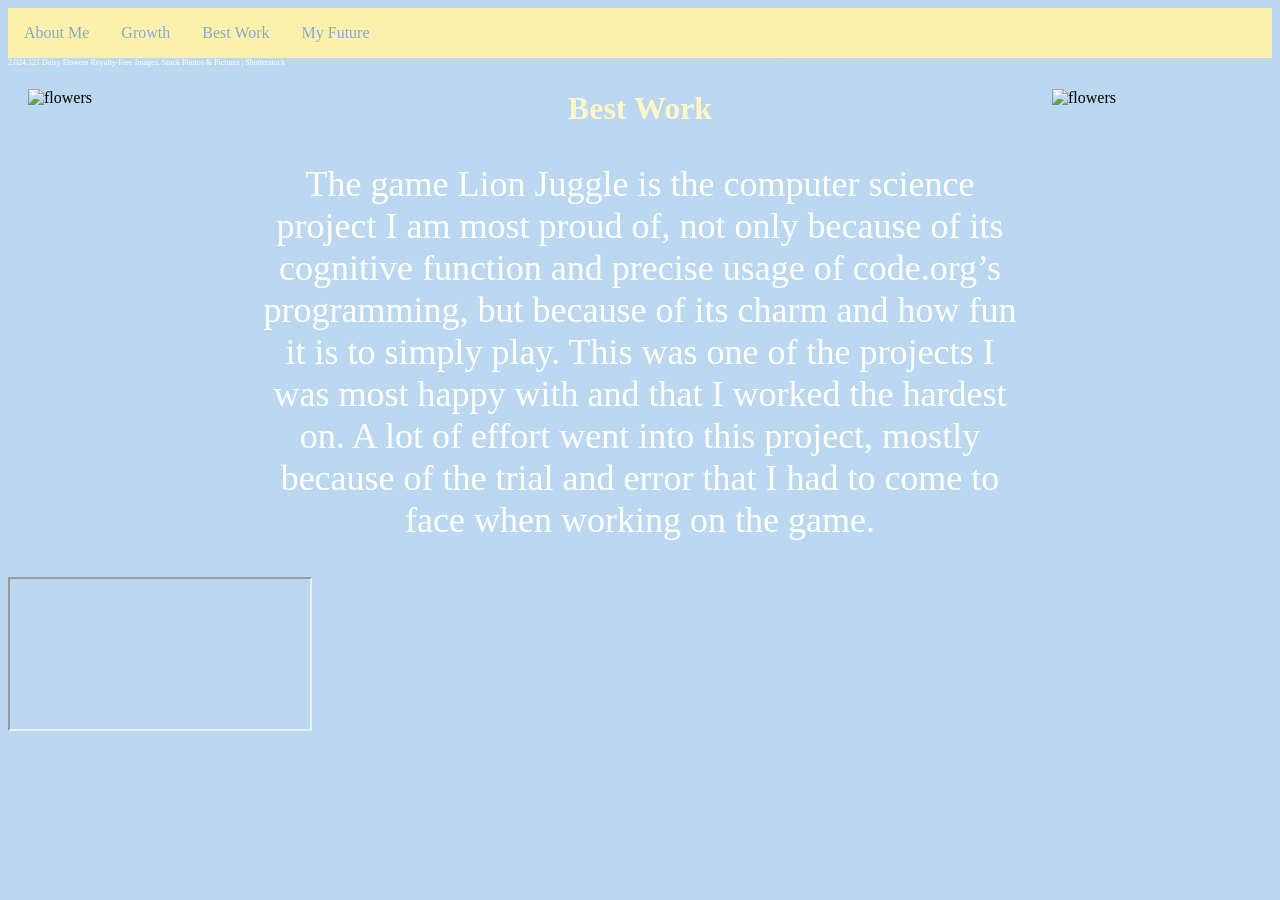
==== bestWork.html @ 6b3e5613 "Add files via upload" ====
<!DOCTYPE html>
<html> 
  <link rel="stylesheet" href="bestWork.css"
  <body>
    <ul>
       <li><a class="active" href="index.html">About Me</a></li>
     <li> <a href ="growth.html">Growth</a></li>
      <li><a href ="bestWork.html">Best Work</a></li>
      <li><a href = "myFuture.html"> My Future</a></li>
    </ul>

    <p class= credit> 2,024,121 Daisy Flowers Royalty-Free Images, Stock Photos & 
    Pictures | Shutterstock</p>

   <p class = invisible> a</p>
    <img src="diasy.png" alt="flowers" style= "float: right;"> 
    <img src="diasy.png" alt="flowers" style= "float:left;">  
    <h1> Best Work</h1>
    
    
    
      <p>The game Lion Juggle is the computer science project I am most
        proud of, not only because of its cognitive function and precise 
        usage of code.org’s programming, but because of its charm and how 
        fun it is to simply play. This was one of the projects I was most 
        happy with and that I worked the hardest on. A lot of effort went 
        into this project, mostly because of the trial and error that I had 
        to come to face when working on the game. </p>

          <iframe src="https://studio.code.org/projects/gamelab/5ef32220-8ed4-406f-867d-61b4f0cf6ab3" 
          title="Turtle Programming Scene"></iframe>
      
  </body>

</html>
---- bestWork.css ----
body {
  background-color: #bcd7f0
}
h1 {
  margin: 100;
  color: #fff7c7;
  font-size: 60;
  text-align: center;
  
  
}
p {
  margin-left: 250px;
  margin-right: 250px;
  color: white;
  font-size: 36px;
  line-spacing: 9px;
  font-family: cursive;
  text-align: center;
}
img {
  margin: 20px;
  float: right;
  width: 200px;
}
ul {
  list-style-type: none;
  margin: 0;
  padding: 0;
}
ul {
  list-style-type: none;
  margin: 0;
  padding: 0;
  overflow: hidden;
  background-color: #fff1ad;
}

ul li {
  float: left;
}

ul li a{
  display: block;
  color: #7faad2;
  text-align: center;
  padding: 16px 16px;
  text-decoration: none;
}

.credit {
  font-size: 8px;
  float: left;
  margin: 0;
}

.invisible {
  font-size: 10px;
  margin: 0;
  color: #bcd7f0
}
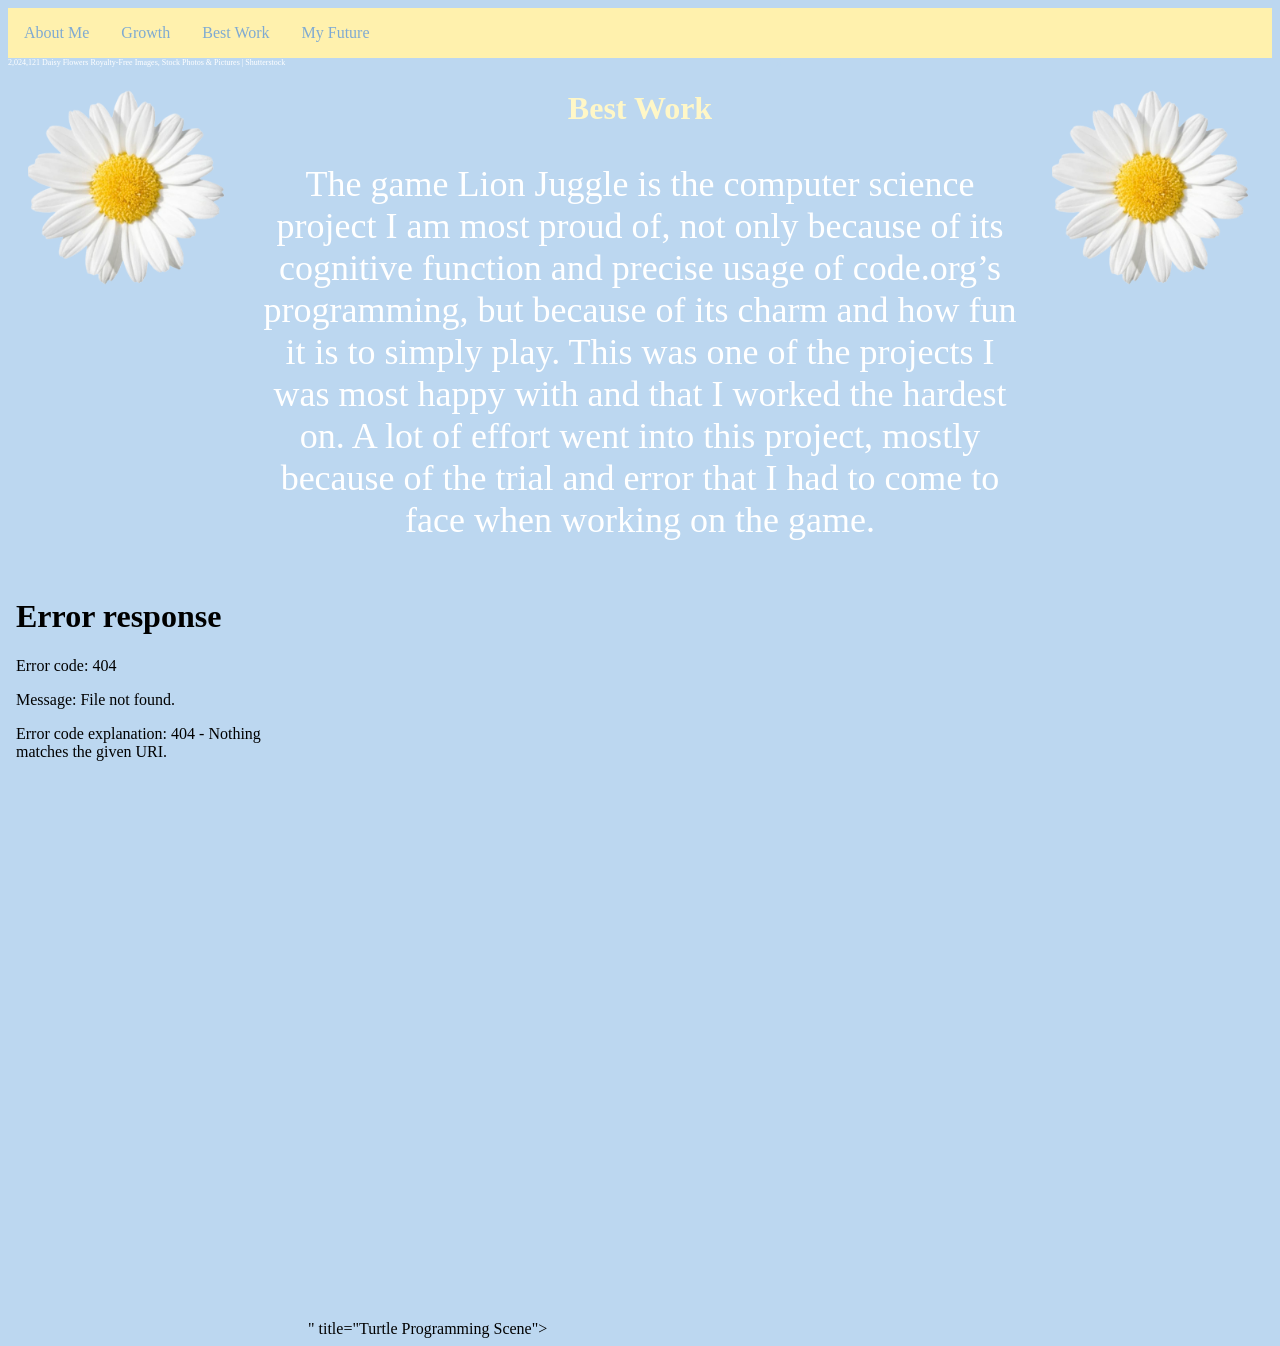
==== commit 12f85e36: "Update bestWork.html" ====
--- a/bestWork.html
+++ b/bestWork.html
@@ -27,10 +27,10 @@
         into this project, mostly because of the trial and error that I had 
         to come to face when working on the game. </p>
 
-          <iframe src="https://studio.code.org/projects/gamelab/5ef32220-8ed4-406f-867d-61b4f0cf6ab3" 
+          <iframe src="<iframe width="440" height="757" style="border: 0px;" src="https://studio.code.org/projects/gamelab/5ef32220-8ed4-406f-867d-61b4f0cf6ab3/embed"></iframe>" 
           title="Turtle Programming Scene"></iframe>
       
   </body>
 
 </html>
-  +  
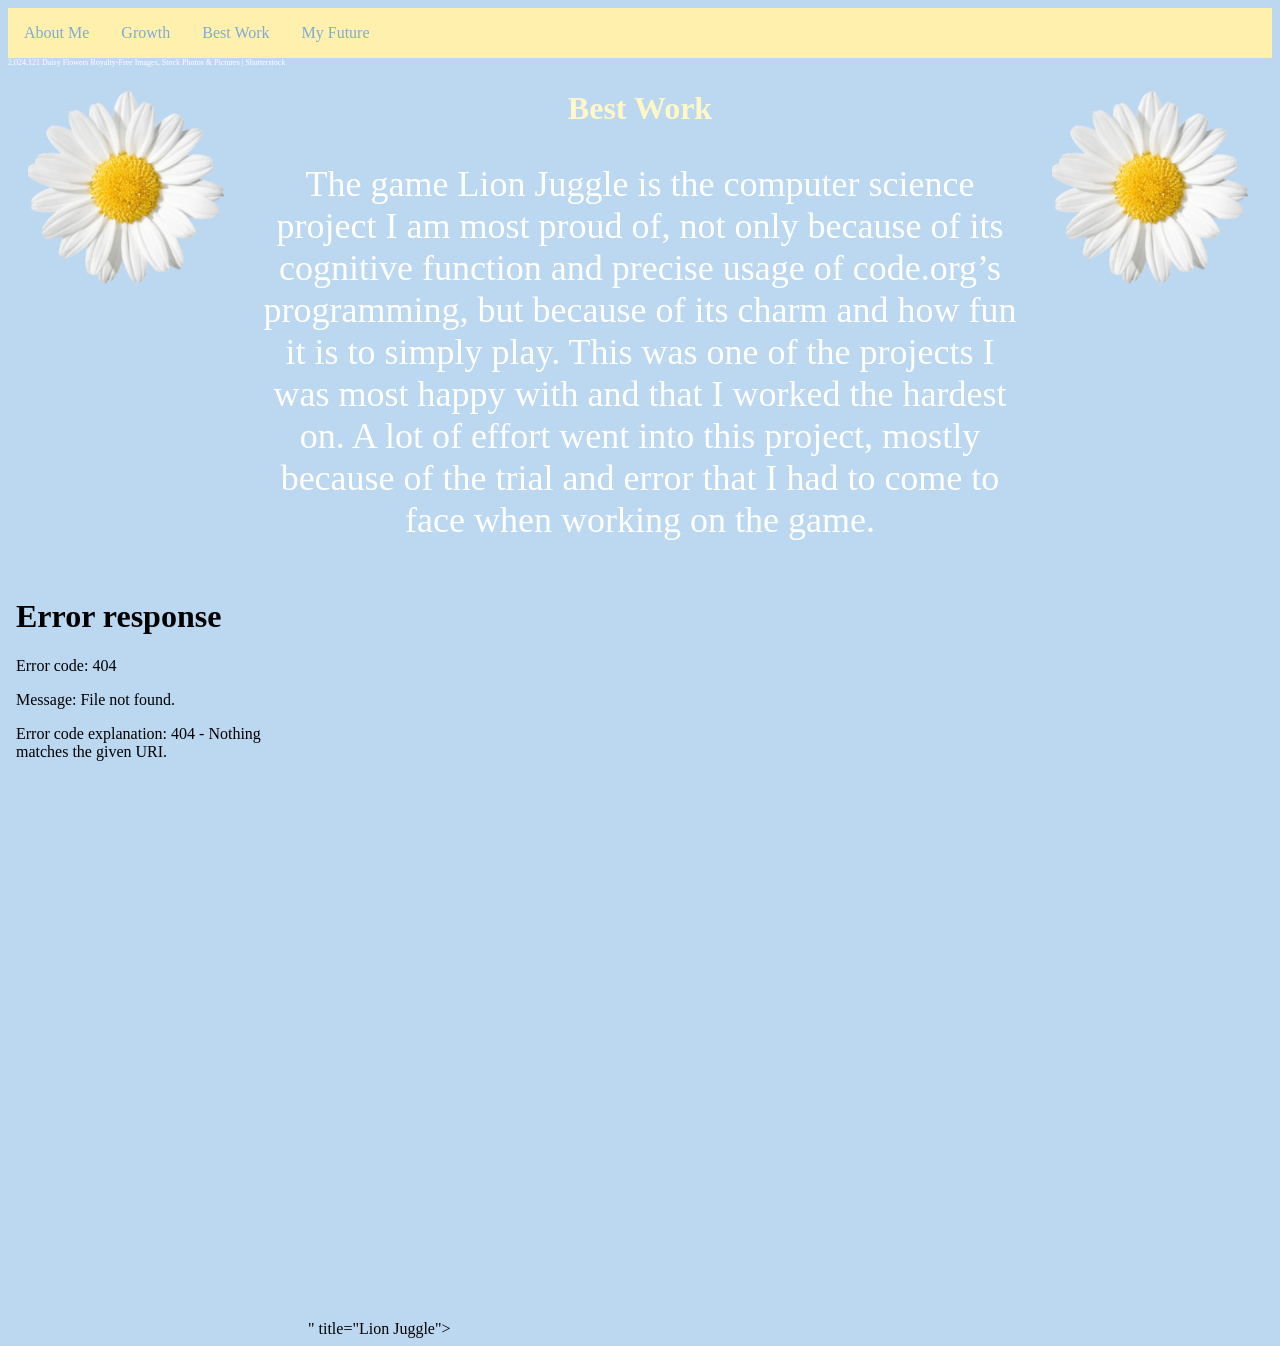
==== commit c86b50b6: "Update bestWork.html" ====
--- a/bestWork.html
+++ b/bestWork.html
@@ -28,7 +28,7 @@
         to come to face when working on the game. </p>
 
           <iframe src="<iframe width="440" height="757" style="border: 0px;" src="https://studio.code.org/projects/gamelab/5ef32220-8ed4-406f-867d-61b4f0cf6ab3/embed"></iframe>" 
-          title="Turtle Programming Scene"></iframe>
+          title="Lion Juggle"></iframe>
       
   </body>
 
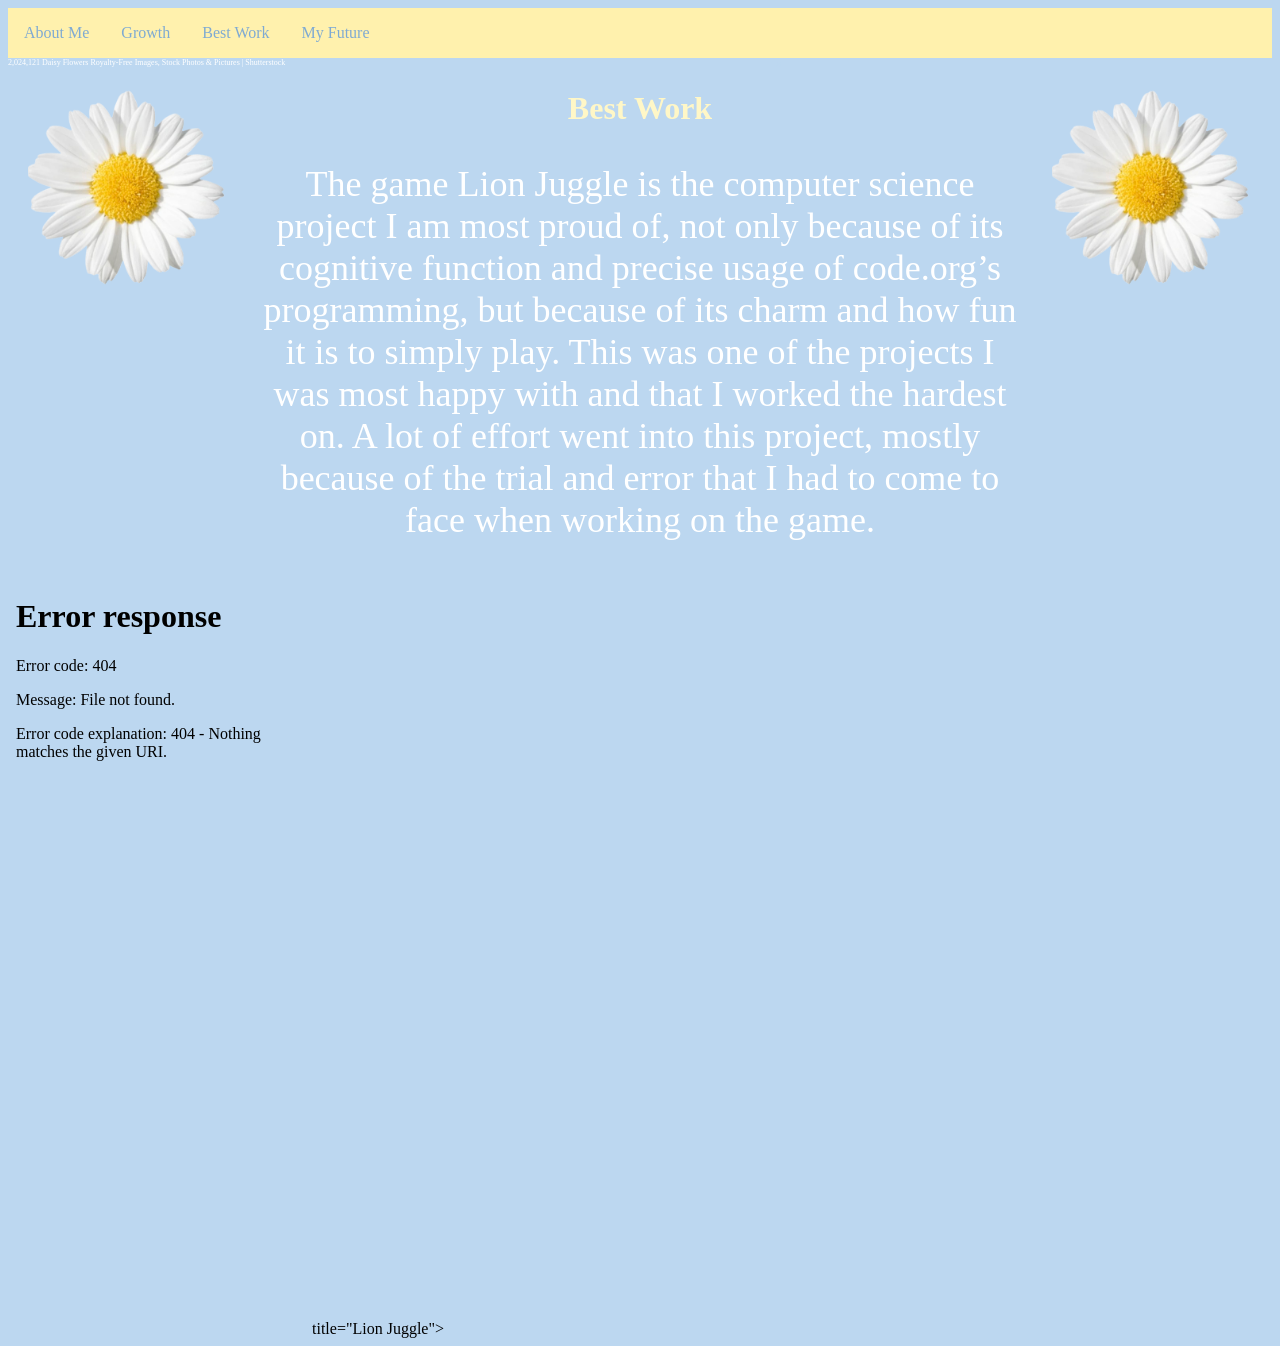
==== commit 98416bf8: "Update bestWork.html" ====
--- a/bestWork.html
+++ b/bestWork.html
@@ -27,7 +27,7 @@
         into this project, mostly because of the trial and error that I had 
         to come to face when working on the game. </p>
 
-          <iframe src="<iframe width="440" height="757" style="border: 0px;" src="https://studio.code.org/projects/gamelab/5ef32220-8ed4-406f-867d-61b4f0cf6ab3/embed"></iframe>" 
+          <iframe src="<iframe width="440" height="757" style="border: 0px;" src="https://studio.code.org/projects/gamelab/5ef32220-8ed4-406f-867d-61b4f0cf6ab3/embed"></iframe> 
           title="Lion Juggle"></iframe>
       
   </body>
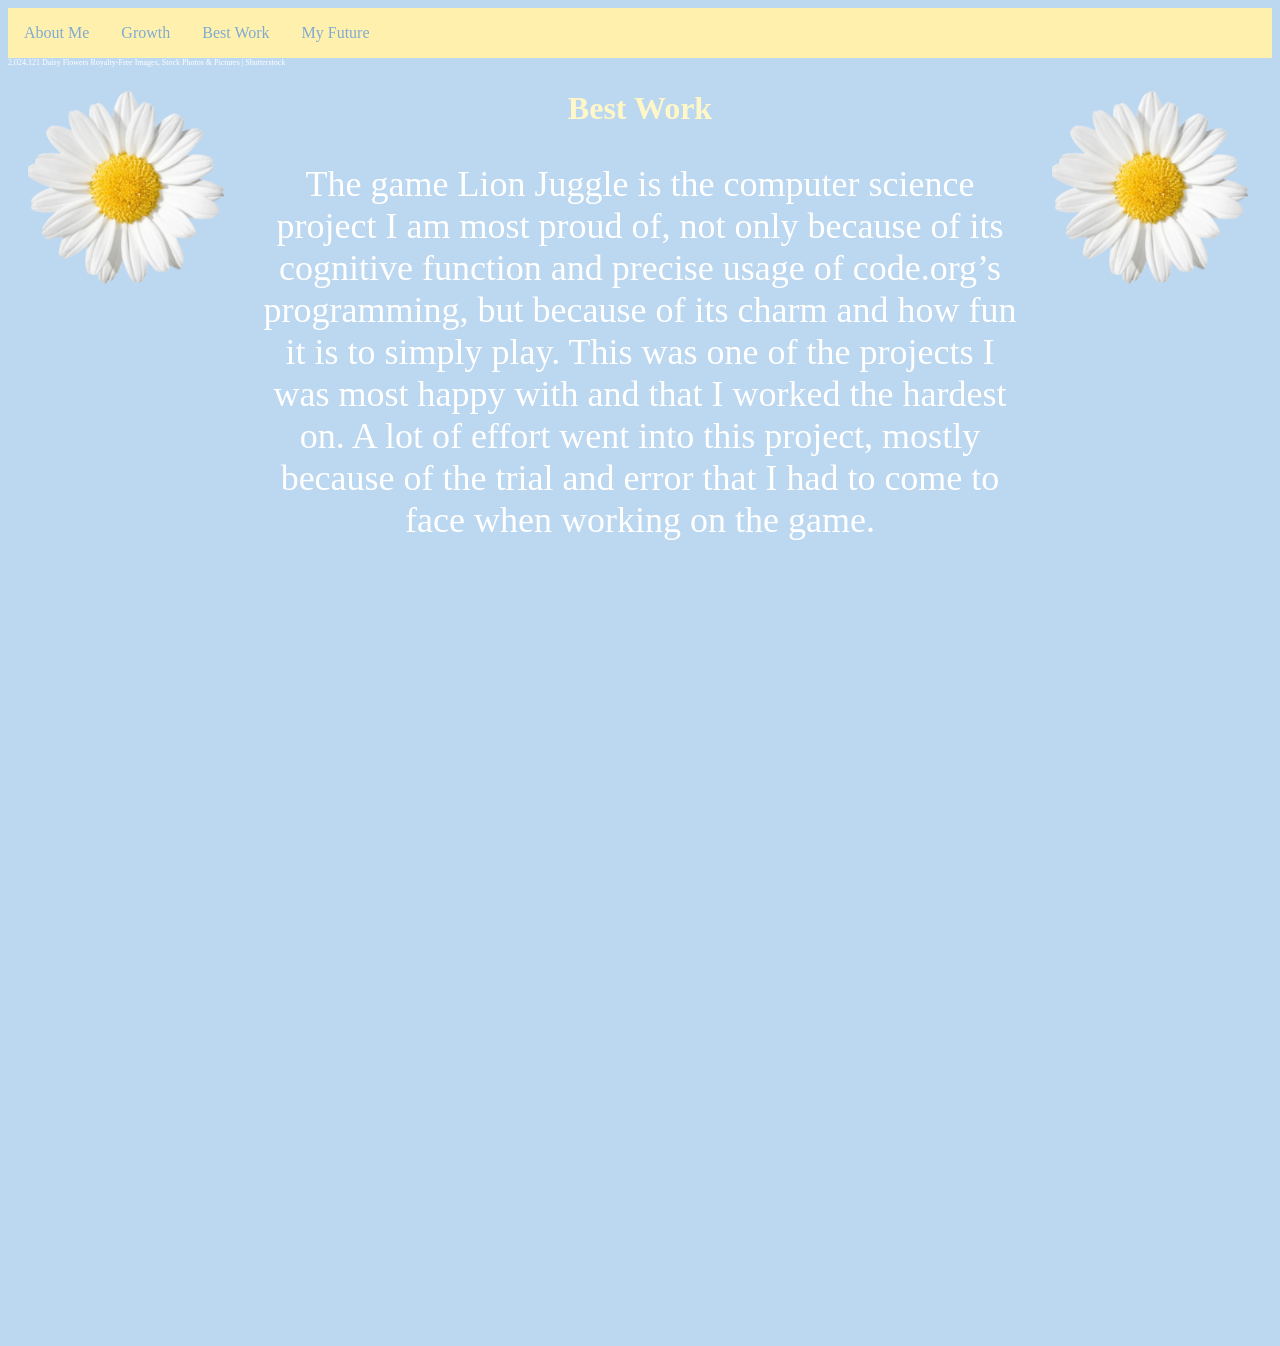
==== commit c2271764: "Update bestWork.html" ====
--- a/bestWork.html
+++ b/bestWork.html
@@ -27,8 +27,8 @@
         into this project, mostly because of the trial and error that I had 
         to come to face when working on the game. </p>
 
-          <iframe src="<iframe width="440" height="757" style="border: 0px;" src="https://studio.code.org/projects/gamelab/5ef32220-8ed4-406f-867d-61b4f0cf6ab3/embed"></iframe> 
-          title="Lion Juggle"></iframe>
+<iframe width="440" height="757" style="border: 0px;" src="https://studio.code.org/projects/gamelab/5ef32220-8ed4-406f-867d-61b4f0cf6ab3/embed"></iframe>
+ 
       
   </body>
 
